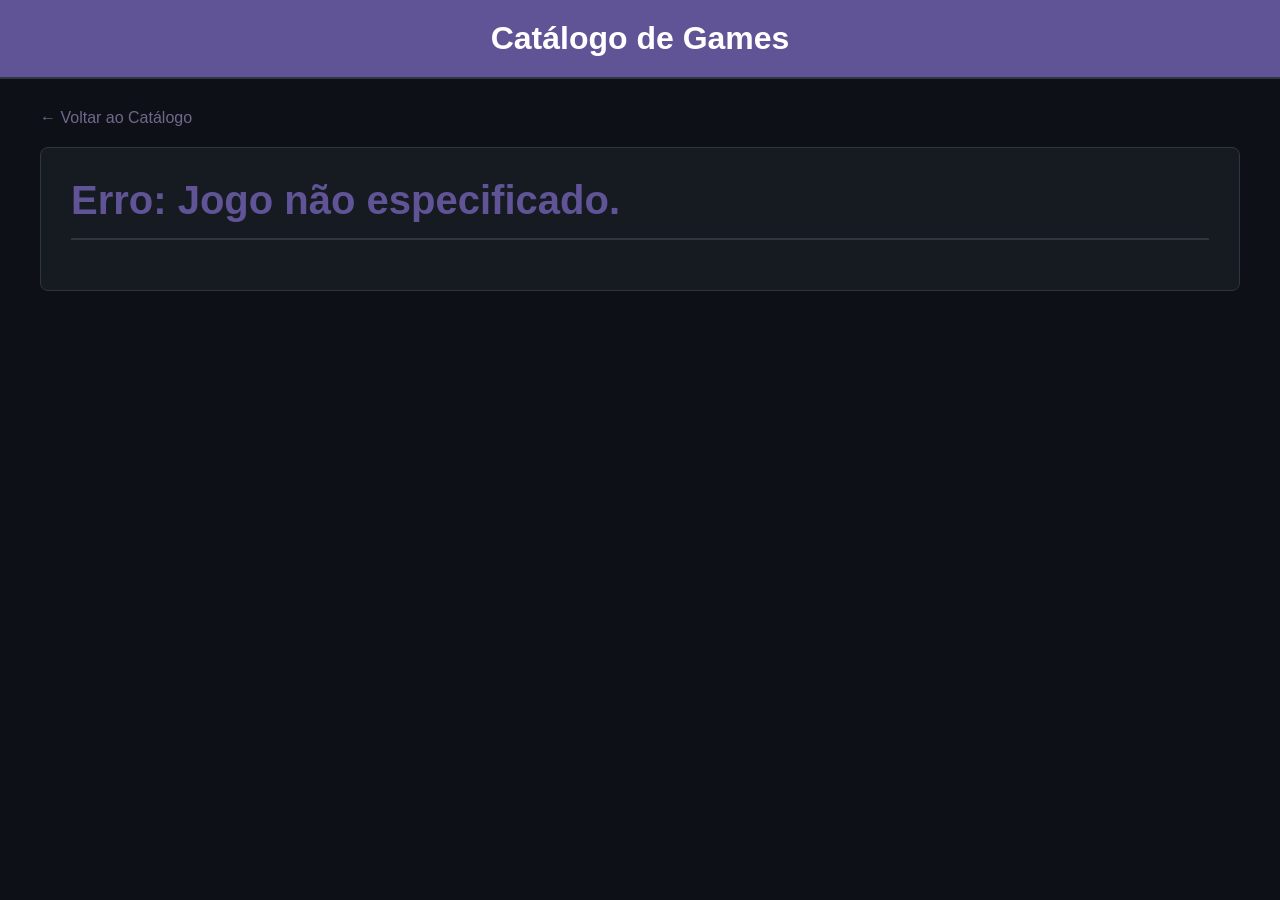
==== pageGame.html @ dd264d21 "Commit Frontend" ====
<!DOCTYPE html>
<html lang="pt-br">
<head>
    <meta charset="UTF-8">
    <meta name="viewport" content="width=device-width, initial-scale=1.0">
    <link rel="stylesheet" href="/css/style-game.css"> 
    
    <title>Detalhes do Jogo</title>
</head>
<body>

    <header>
        <h1>Catálogo de Games</h1>
    </header>

    <main>
        <a href="/index.html" class="back-link">&larr; Voltar ao Catálogo</a>
        
        <div class="game-detail-container" id="GameTodo">

        </div>

        <script src="/js/pageGameSelect.js"></script>
    </main>

</body>
</html>
---- css/style-game.css ----
/* =================================== */
/* CSS ORIGINAL (Copiado 1-para-1)    */
/* =================================== */
:root {
    --cor-fundo: #0D1117;          
    --cor-card: #161B22;          
    --cor-texto-principal: #E6EDF3; 
    --cor-texto-secundario: #8B949E;
    --cor-header: #605496;        
    --cor-texto-header: #FFFFFF;    
    --cor-titulo-categoria: #605496; 
    --cor-destaque-tag: #6f688c;    
    --cor-texto-tag: #FFFFFF;      
    --cor-borda: #30363D;         
}

body {
    font-family: -apple-system, BlinkMacSystemFont, "Segoe UI", Roboto, Helvetica, Arial, sans-serif;
    margin: 0;
    padding: 0;
    background-color: var(--cor-fundo);
    color: var(--cor-texto-principal);
}

header {
    background-color: var(--cor-header);
    color: var(--cor-texto-header);
    padding: 20px;
    text-align: center;
    border-bottom: 2px solid var(--cor-borda);
}

header h1 {
    margin: 0;
    font-size: 2em;
}

main {
    max-width: 1200px;
    margin: 30px auto;
    padding: 0 20px;
}

/* Estilo de tag reutilizado do seu CSS original */
.genre-tag {
    background-color: var(--cor-destaque-tag);
    color: var(--cor-texto-tag);
    font-size: 12px;
    font-weight: bold;
    padding: 3px 10px;
    border-radius: 12px;
    display: inline-block;
    margin-top: 10px;
    margin-right: 5px;
}

/* ========================================== */
/* NOVOS ESTILOS para a Página de Detalhes   */
/* ========================================== */

/* O container principal usa o estilo de "card" como base */
.game-detail-container {
    background-color: var(--cor-card);
    border: 1px solid var(--cor-borda);
    border-radius: 8px;
    padding: 30px;
}

/* Link de "Voltar" */
.back-link {
    display: inline-block;
    color: var(--cor-destaque-tag);
    text-decoration: none;
    font-size: 16px;
    margin-bottom: 20px;
    transition: color 0.3s ease;
}

.back-link:hover {
    color: var(--cor-texto-principal);
}

/* Título principal do jogo */
.game-detail-container h2 {
    color: var(--cor-titulo-categoria); /* Reusa a cor do título */
    font-size: 2.5em;
    margin-top: 0;
    margin-bottom: 20px;
    border-bottom: 2px solid var(--cor-borda);
    padding-bottom: 15px;
}

/* Layout para Imagem + Detalhes */
.game-main-content {
    display: grid;
    grid-template-columns: 2fr 1fr; /* Imagem maior (2/3), detalhes (1/3) */
    gap: 25px;
    margin-bottom: 30px;
}

.game-main-content img {
    width: 100%;
    border-radius: 8px;
    border: 1px solid var(--cor-borda);
    object-fit: cover;
}

/* Caixa de Metadados (Detalhes) */
.game-meta {
    background-color: var(--cor-fundo); /* Fundo um pouco mais escuro para destaque */
    padding: 20px;
    border-radius: 8px;
    border: 1px solid var(--cor-borda);
    height: fit-content; /* Faz a caixa ter a altura do conteúdo */
}

.game-meta h3 {
    margin-top: 0;
    color: var(--cor-texto-principal);
    border-bottom: 1px solid var(--cor-borda);
    padding-bottom: 10px;
}

.game-meta ul {
    list-style: none;
    padding: 0;
    margin: 0;
    color: var(--cor-texto-secundario);
}

.game-meta li {
    margin-bottom: 12px;
    font-size: 15px;
}

.game-meta li strong {
    color: var(--cor-texto-principal);
    display: inline-block;
    min-width: 110px; /* Alinha os valores */
}

/* Títulos das seções de Descrição e Galeria */
.game-description h3,
.game-gallery h3 {
    color: var(--cor-titulo-categoria);
    font-size: 1.6em;
    border-bottom: 1px solid var(--cor-borda);
    padding-bottom: 10px;
    margin-top: 20px;
    margin-bottom: 15px;
}

/* Parágrafos da descrição */
.game-description p {
    color: var(--cor-texto-secundario);
    font-size: 16px;
    line-height: 1.7;
}

/* Grid da Galeria de Imagens */
.gallery-grid {
    display: grid;
    grid-template-columns: repeat(auto-fill, minmax(200px, 1fr));
    gap: 15px;
}

.gallery-grid img {
    width: 100%;
    border-radius: 6px;
    border: 1px solid var(--cor-borda);
    transition: transform 0.2s ease, border-color 0.2s ease;
    cursor: pointer;
}

.gallery-grid img:hover {
    transform: scale(1.05);
    border-color: var(--cor-destaque-tag);
}

/* === Responsividade para Celulares === */
@media (max-width: 768px) {
    .game-main-content {
        grid-template-columns: 1fr; /* Empilha a imagem e os detalhes */
    }

    .game-meta li strong {
        min-width: 90px; /* Ajusta alinhamento para telas menores */
    }

    .gallery-grid {
        grid-template-columns: repeat(auto-fill, minmax(150px, 1fr));
    }
}
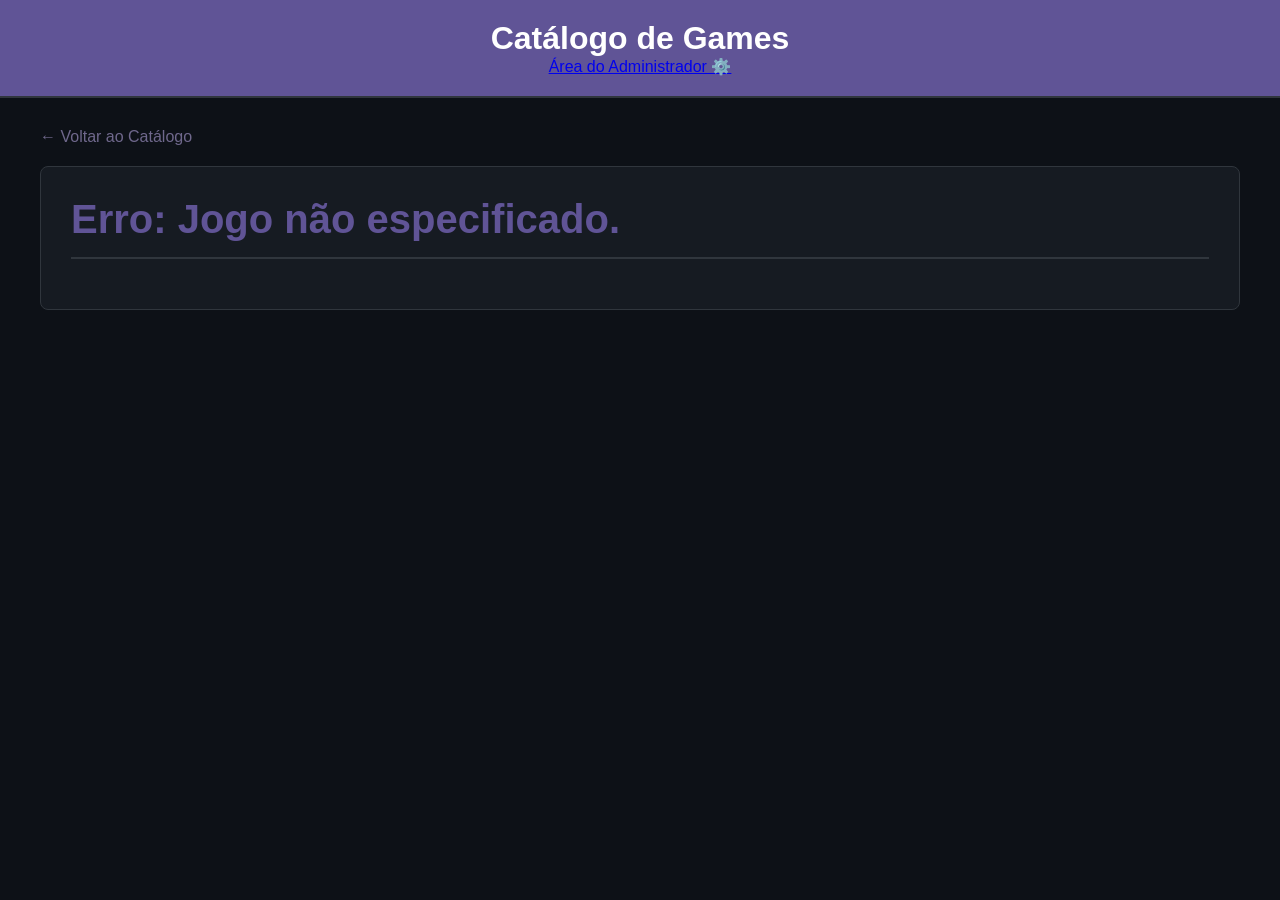
==== commit 64e41e09: "Commit Frontend" ====
--- a/pageGame.html
+++ b/pageGame.html
@@ -11,6 +11,10 @@
 
     <header>
         <h1>Catálogo de Games</h1>
+
+        <a href="pageGamesAdm.html" class="admin-link-btn">
+            Área do Administrador ⚙️
+        </a>
     </header>
 
     <main>
--- a/css/style-game.css
+++ b/css/style-game.css
@@ -1,6 +1,4 @@
-/* =================================== */
-/* CSS ORIGINAL (Copiado 1-para-1)    */
-/* =================================== */
+
 :root {
     --cor-fundo: #0D1117;          
     --cor-card: #161B22;          
@@ -54,11 +52,7 @@
     margin-right: 5px;
 }
 
-/* ========================================== */
-/* NOVOS ESTILOS para a Página de Detalhes   */
-/* ========================================== */
-
-/* O container principal usa o estilo de "card" como base */
+ 
 .game-detail-container {
     background-color: var(--cor-card);
     border: 1px solid var(--cor-borda);
@@ -80,9 +74,9 @@
     color: var(--cor-texto-principal);
 }
 
-/* Título principal do jogo */
+ 
 .game-detail-container h2 {
-    color: var(--cor-titulo-categoria); /* Reusa a cor do título */
+    color: var(--cor-titulo-categoria);  
     font-size: 2.5em;
     margin-top: 0;
     margin-bottom: 20px;
@@ -90,10 +84,10 @@
     padding-bottom: 15px;
 }
 
-/* Layout para Imagem + Detalhes */
+ 
 .game-main-content {
     display: grid;
-    grid-template-columns: 2fr 1fr; /* Imagem maior (2/3), detalhes (1/3) */
+    grid-template-columns: 2fr 1fr;  
     gap: 25px;
     margin-bottom: 30px;
 }
@@ -105,13 +99,13 @@
     object-fit: cover;
 }
 
-/* Caixa de Metadados (Detalhes) */
+ 
 .game-meta {
-    background-color: var(--cor-fundo); /* Fundo um pouco mais escuro para destaque */
+    background-color: var(--cor-fundo);  
     padding: 20px;
     border-radius: 8px;
     border: 1px solid var(--cor-borda);
-    height: fit-content; /* Faz a caixa ter a altura do conteúdo */
+    height: fit-content;  
 }
 
 .game-meta h3 {
@@ -136,10 +130,10 @@
 .game-meta li strong {
     color: var(--cor-texto-principal);
     display: inline-block;
-    min-width: 110px; /* Alinha os valores */
+    min-width: 110px;  
 }
 
-/* Títulos das seções de Descrição e Galeria */
+ 
 .game-description h3,
 .game-gallery h3 {
     color: var(--cor-titulo-categoria);
@@ -150,14 +144,13 @@
     margin-bottom: 15px;
 }
 
-/* Parágrafos da descrição */
+ 
 .game-description p {
     color: var(--cor-texto-secundario);
     font-size: 16px;
     line-height: 1.7;
 }
-
-/* Grid da Galeria de Imagens */
+ 
 .gallery-grid {
     display: grid;
     grid-template-columns: repeat(auto-fill, minmax(200px, 1fr));
@@ -177,14 +170,14 @@
     border-color: var(--cor-destaque-tag);
 }
 
-/* === Responsividade para Celulares === */
+ 
 @media (max-width: 768px) {
     .game-main-content {
-        grid-template-columns: 1fr; /* Empilha a imagem e os detalhes */
+        grid-template-columns: 1fr;  
     }
 
     .game-meta li strong {
-        min-width: 90px; /* Ajusta alinhamento para telas menores */
+        min-width: 90px;  
     }
 
     .gallery-grid {
